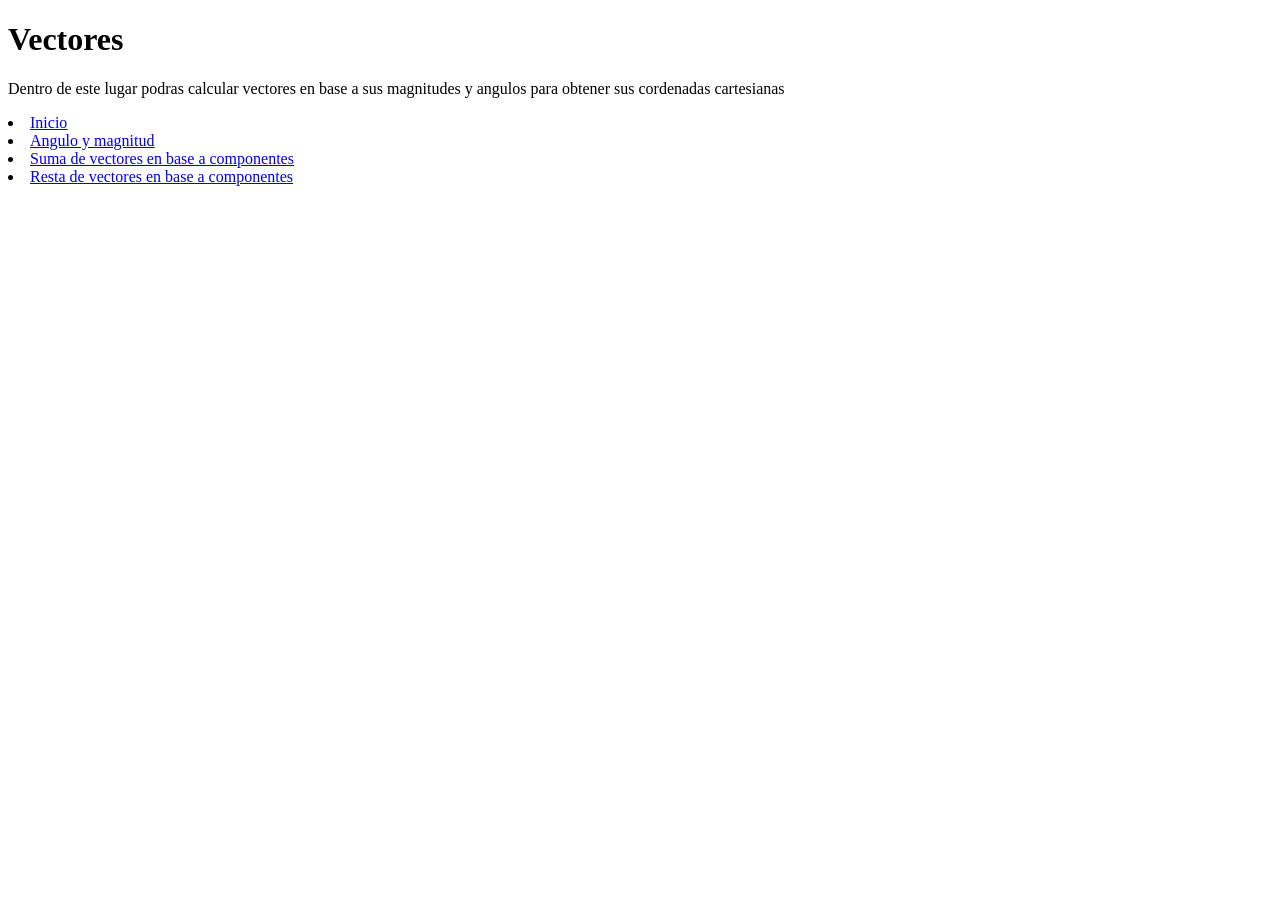
==== index.html @ 42703e47 "Add files via upload" ====
<!DOCTYPE html>

<html> 

    <head>
        <title> LPS Vect </title>
        <link href="styles/style.css" rel="stylesheet" type="text/css" />
        <link rel="preconnect" href="https://fonts.googleapis.com">
        <link rel="preconnect" href="https://fonts.gstatic.com" crossorigin>
        <link href="https://fonts.googleapis.com/css2?family=Inter:ital,opsz,wght@0,14..32,100..900;1,14..32,100..900&display=swap" rel="stylesheet">

    <body> 
        <h1> Vectores </h1>
        <p> Dentro de este lugar podras calcular vectores en base a sus magnitudes y angulos para obtener sus cordenadas cartesianas </p>

        <nav class="centrado"> 
            <u>
                <li><a href="index.html"> Inicio </a></li>
                <li><a href="vecter1.html"> Angulo y magnitud</a></li>
                <li><a href="sumas.html"> Suma de vectores en base a componentes</a></li>
                <li><a href="restas.html"> Resta de vectores en base a componentes</a></li>
            </u>
        </nav>
        
        <main>

        </main>

        <script src="scripts/main.js"></script>
    </body>
</html>
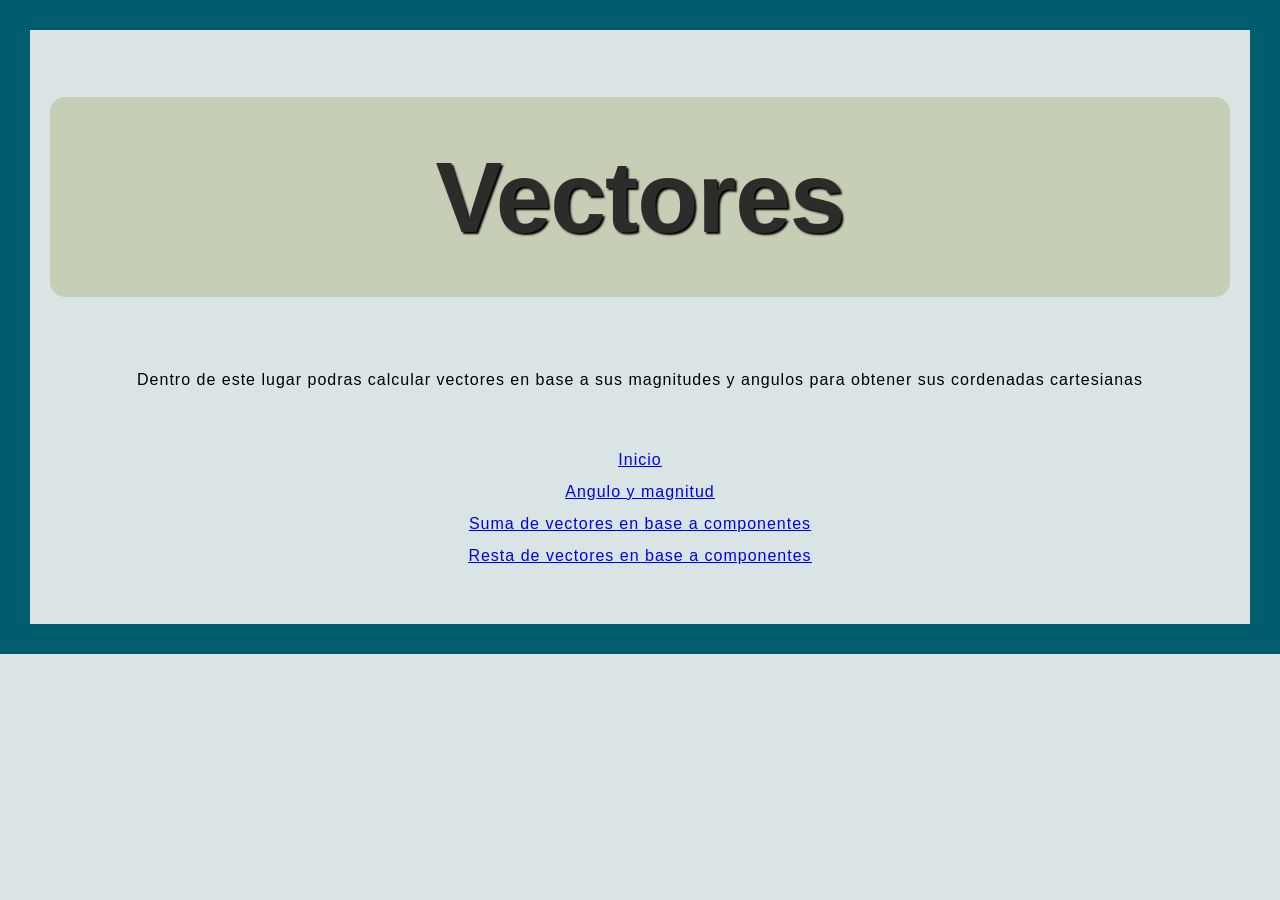
==== commit 07b77745: "Update index.html" ====
--- a/index.html
+++ b/index.html
@@ -5,6 +5,7 @@
     <head>
         <title> LPS Vect </title>
         <link href="styles/style.css" rel="stylesheet" type="text/css" />
+        <meta name="viewport" content="width=device-width, initial-scale=1.0">
         <link rel="preconnect" href="https://fonts.googleapis.com">
         <link rel="preconnect" href="https://fonts.gstatic.com" crossorigin>
         <link href="https://fonts.googleapis.com/css2?family=Inter:ital,opsz,wght@0,14..32,100..900;1,14..32,100..900&display=swap" rel="stylesheet">
@@ -28,4 +29,4 @@
 
         <script src="scripts/main.js"></script>
     </body>
-</html>+</html>
--- a/styles/style.css
+++ b/styles/style.css
@@ -0,0 +1,50 @@
+h1 {
+    font-family: 'Inter', sans-serif;
+    font-size: 100px;
+    font-weight: 600;
+    text-align: center;
+    color: #2e2b2b;
+    letter-spacing: -1px;
+    text-shadow: 2px 2px 2px black;
+    background-color: rgb(198, 206, 181);
+    border: 5px ;
+    border-radius: 15px;
+}
+
+body{
+    font-family: 'Inter', sans-serif;
+    line-height: 2;
+    letter-spacing: 1px;
+    border: 30px  solid rgb(0, 93, 109);
+    margin: 0 auto  ;
+    padding: 0px 20px 20px 20px ;
+    background-color: rgb(219, 228, 228);
+    text-align: center;
+    /*text-shadow: 1px 1px 1px black;*/
+    
+}
+
+.centrado {
+    display: inline-block; 
+    text-align: center;
+    border-radius: 15px;   
+    padding: 2rem;   
+    list-style: none;
+}
+
+section {
+    background-color: azure;
+    padding: 3rem;
+    border-radius: 15px;
+    margin: 25px auto;
+}
+
+button{
+    background-color: rgb(129, 85, 103);
+    color: rgb(255, 255, 255);
+    border: none;
+    padding: 15px 25px;
+    border-radius: 10px;
+    cursor: pointer;
+
+}
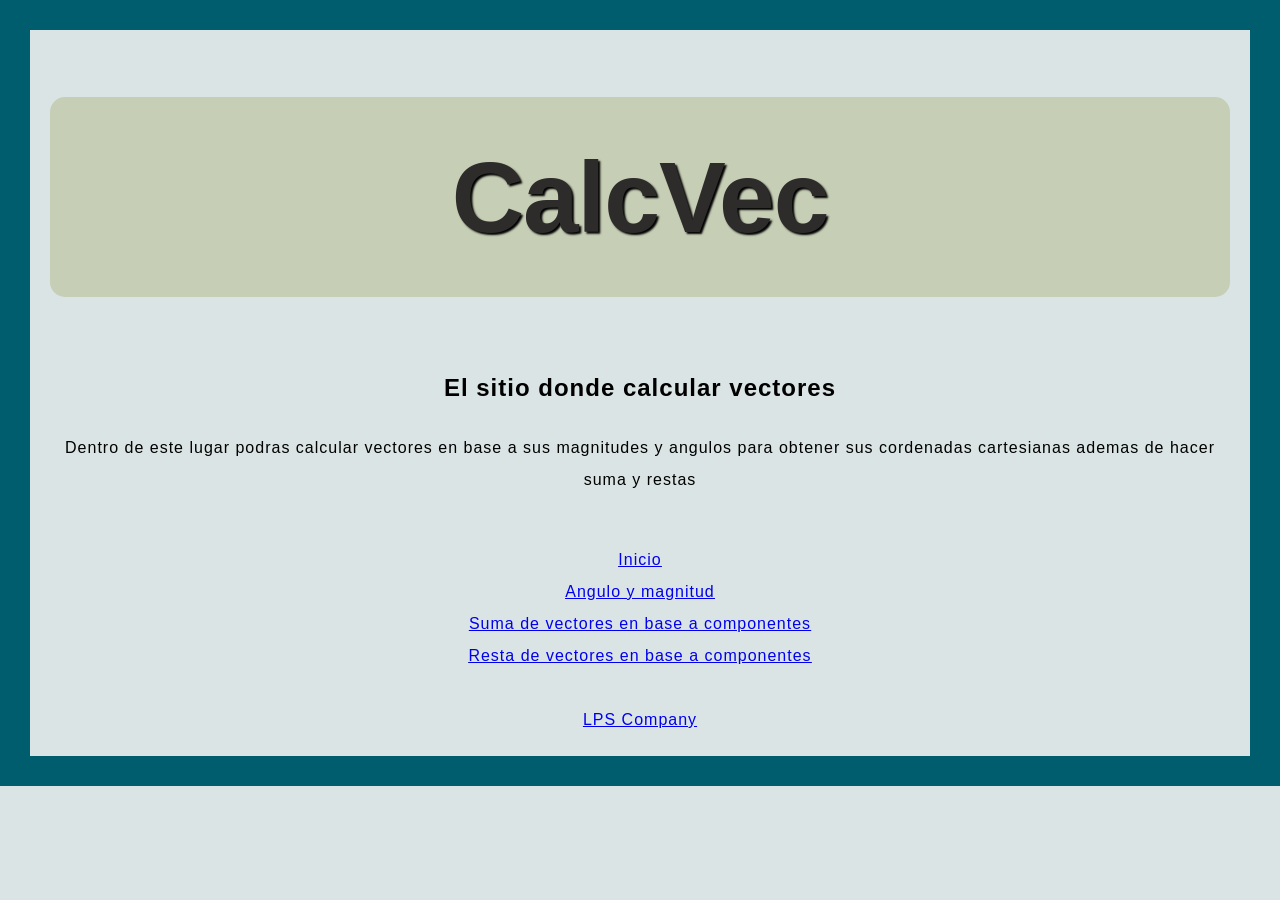
==== commit c3c984a9: "Add files via upload" ====
--- a/index.html
+++ b/index.html
@@ -5,14 +5,15 @@
     <head>
         <title> LPS Vect </title>
         <link href="styles/style.css" rel="stylesheet" type="text/css" />
-        <meta name="viewport" content="width=device-width, initial-scale=1.0">
         <link rel="preconnect" href="https://fonts.googleapis.com">
         <link rel="preconnect" href="https://fonts.gstatic.com" crossorigin>
         <link href="https://fonts.googleapis.com/css2?family=Inter:ital,opsz,wght@0,14..32,100..900;1,14..32,100..900&display=swap" rel="stylesheet">
+        <meta name="viewport" content="width=device-width, initial-scale=1.0">
+    <body> 
+        <h1> CalcVec </h1>
+        <h2> El sitio donde calcular vectores </h2>
+        <p> Dentro de este lugar podras calcular vectores en base a sus magnitudes y angulos para obtener sus cordenadas cartesianas ademas de hacer suma y restas </p>
 
-    <body> 
-        <h1> Vectores </h1>
-        <p> Dentro de este lugar podras calcular vectores en base a sus magnitudes y angulos para obtener sus cordenadas cartesianas </p>
 
         <nav class="centrado"> 
             <u>
@@ -29,4 +30,8 @@
 
         <script src="scripts/main.js"></script>
     </body>
-</html>
+
+    <footer>
+        <a href="https://discord.gg/mYxsTPHqek">LPS Company</a> 
+    </footer>
+</html>
